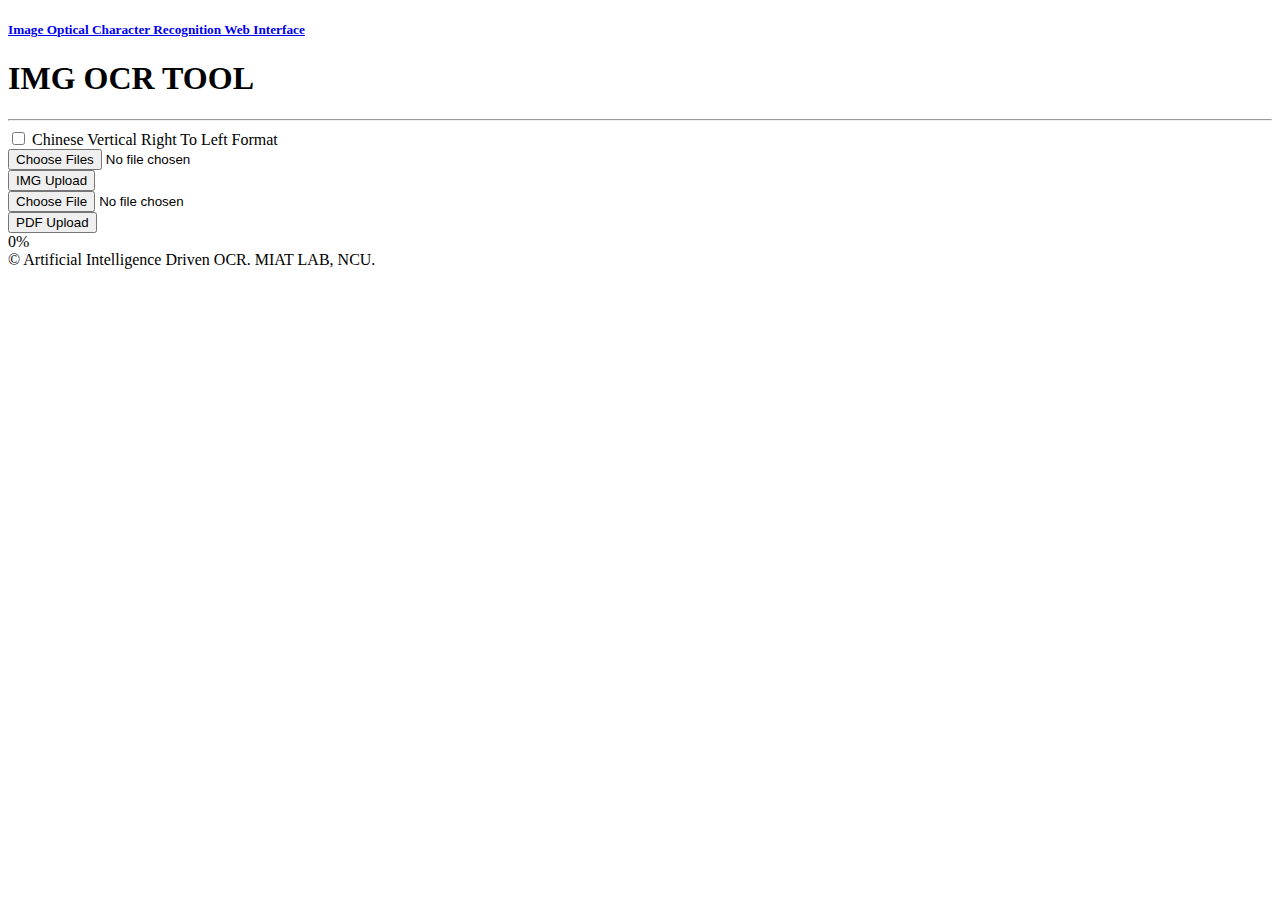
==== IMGOCR/templates/index.html @ 62a95615 "Dockerfile Implement" ====
<!DOCTYPE html>
<html lang="zh-Hant-TW">
<head>
    <meta charset="UTF-8">
    <title>IMG OCR</title>
    <link href="https://cdn.jsdelivr.net/npm/bootstrap@5.3.1/dist/css/bootstrap.min.css" rel="stylesheet" integrity="sha384-4bw+/aepP/YC94hEpVNVgiZdgIC5+VKNBQNGCHeKRQN+PtmoHDEXuppvnDJzQIu9" crossorigin="anonymous">
    <script src="https://code.jquery.com/jquery-3.7.0.js" integrity="sha256-JlqSTELeR4TLqP0OG9dxM7yDPqX1ox/HfgiSLBj8+kM=" crossorigin="anonymous"></script>
</head>
<body>
    <nav class="navbar navbar-expand-lg navbar-dark bg-secondary">
        <div class="container-fluid">
            <a class="navbar-brand mt-2 mt-lg-0" href="{{url_for('index')}}">
                <h5 class="pt-1">Image Optical Character Recognition Web Interface</h5>
            </a>
        </div>
    </nav>

    <div class="container">
        <div class="header">
            <h1 class="text-center pt-5">IMG OCR TOOL</h1>
        </div>

        <hr/>

        <div class="pt-3"></div>

        <div class="form-check form-switch">
            <input class="form-check-input" type="checkbox" role="switch" id="chinese_vertical">
            <label class="form-check-label" for="chinese_vertical">Chinese Vertical Right To Left Format</label>
        </div>

        <div>
            <form class="form-inline pt-3 text-center" action="uploadimg" method="post" enctype="multipart/form-data">
                <input class="form-control" type="file" multiple="" name="file1[]">
                <br/>
                <input class="form-control btn btn-primary" type="submit" value="IMG Upload">
            </form>
        </div>

        <div class="pt-3"></div>

        <div>
            <form class="form-inline pt-3 text-center" action="uploadpdf" method="post" enctype="multipart/form-data">
                <input class="form-control" type="file" name="file2[]">
                <br/>
                <input class="form-control btn btn-primary" type="submit" value="PDF Upload">
            </form>
        </div>

        <div class="pt-5"></div>

        <div class="progress">
            <div class="progress-bar progress-bar-striped progress-bar-animated"
                 id="flask_progress" role="progressbar" aria-valuenow="0"
                 aria-valuemin="0" aria-valuemax="100" style="width:0%">
                0%
            </div>
        </div>
    </div>

    <script>
        var source = new EventSource("/progress");

        source.onmessage = function(event) {
              let div = document.querySelector('#flask_progress')
              let text = document.getElementById('flask_progress')

              div.style.width = event.data + '%'
              text.innerHTML = event.data + '%'

              if (event.data == 101) {
                  source.close()
              }
        }
    </script>

    <script>
        var chineseVertical = document.getElementById("chinese_vertical");
        var conditionalFlag = 0

        chineseVertical.addEventListener("change", function (event) {
            if (event.target.checked) {
                console.log("Checked");
                conditionalFlag = 1
            } else {
                console.log("Not checked");
                conditionalFlag = 0
            }

            $.post('/chinesevertical', {conditionalFlag}, function(){
                // do something once posted, if needed
            })
        });
    </script>

    <footer class="bg-secondary text-center text-white fixed-bottom">
        <div class="text-center p-3">
            © Artificial Intelligence Driven OCR. MIAT LAB, NCU.
        </div>
    </footer>
</body>
</html>
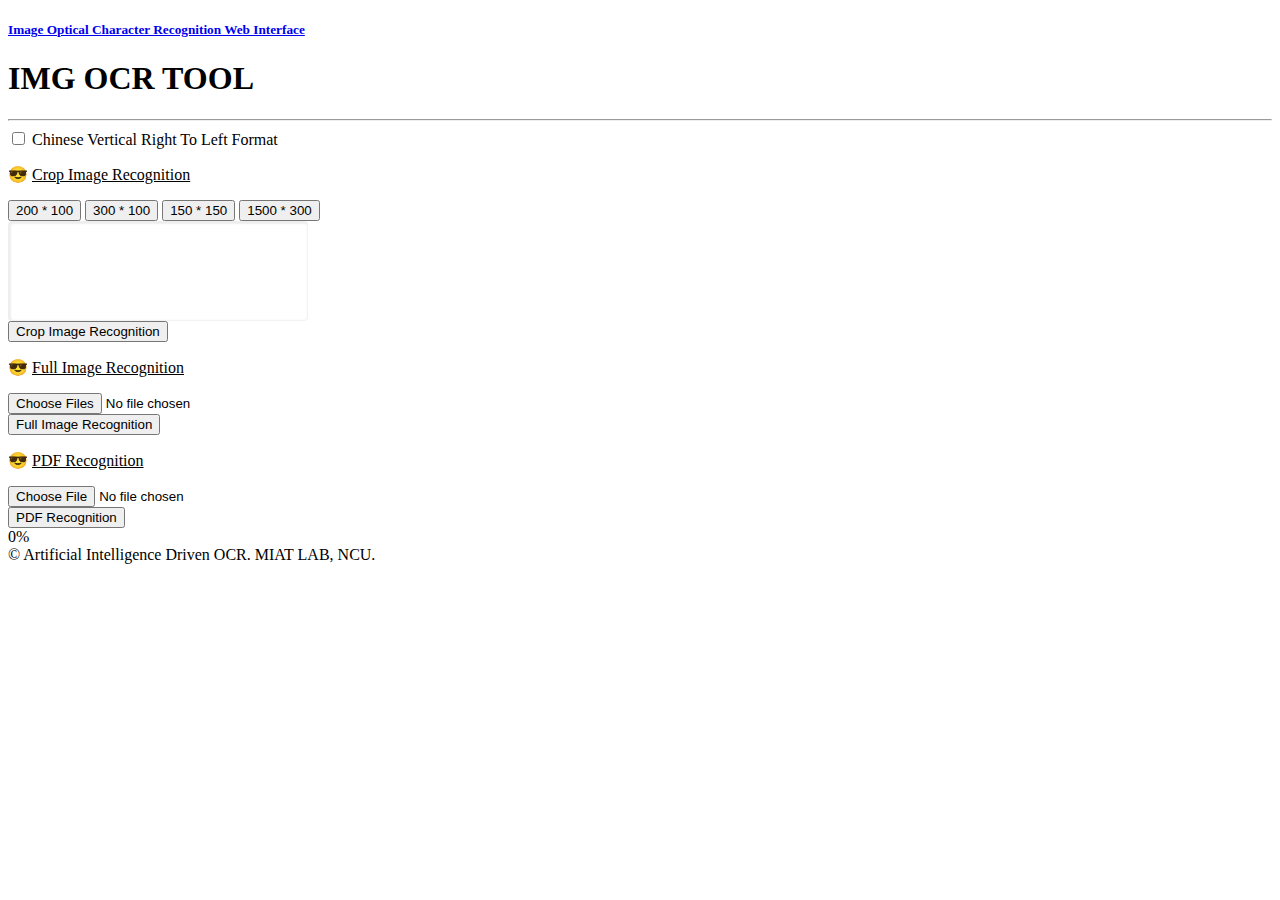
==== commit b8adcd87: "Version Update" ====
--- a/IMGOCR/templates/index.html
+++ b/IMGOCR/templates/index.html
@@ -3,8 +3,145 @@
 <head>
     <meta charset="UTF-8">
     <title>IMG OCR</title>
+    <script src="https://code.jquery.com/jquery-3.7.1.js" integrity="sha256-eKhayi8LEQwp4NKxN+CfCh+3qOVUtJn3QNZ0TciWLP4=" crossorigin="anonymous"></script>
     <link href="https://cdn.jsdelivr.net/npm/bootstrap@5.3.1/dist/css/bootstrap.min.css" rel="stylesheet" integrity="sha384-4bw+/aepP/YC94hEpVNVgiZdgIC5+VKNBQNGCHeKRQN+PtmoHDEXuppvnDJzQIu9" crossorigin="anonymous">
-    <script src="https://code.jquery.com/jquery-3.7.0.js" integrity="sha256-JlqSTELeR4TLqP0OG9dxM7yDPqX1ox/HfgiSLBj8+kM=" crossorigin="anonymous"></script>
+    <script src="https://cdn.jsdelivr.net/npm/bootstrap@5.3.1/dist/js/bootstrap.bundle.min.js" integrity="sha384-HwwvtgBNo3bZJJLYd8oVXjrBZt8cqVSpeBNS5n7C8IVInixGAoxmnlMuBnhbgrkm" crossorigin="anonymous"></script>
+    <link rel="stylesheet" href="https://cdnjs.cloudflare.com/ajax/libs/fancybox/3.5.7/jquery.fancybox.css" integrity="sha512-nNlU0WK2QfKsuEmdcTwkeh+lhGs6uyOxuUs+n+0oXSYDok5qy0EI0lt01ZynHq6+p/tbgpZ7P+yUb+r71wqdXg==" crossorigin="anonymous" referrerpolicy="no-referrer" />
+    <script src="https://cdnjs.cloudflare.com/ajax/libs/fancybox/3.5.7/jquery.fancybox.js" integrity="sha512-j7/1CJweOskkQiS5RD9W8zhEG9D9vpgByNGxPIqkO5KrXrwyDAroM9aQ9w8J7oRqwxGyz429hPVk/zR6IOMtSA==" crossorigin="anonymous" referrerpolicy="no-referrer"></script>
+    <link rel="stylesheet" type="text/css" href="static/javascript/cropper.css">
+    <script type="text/javascript" src="static/javascript/cropper.js"></script>
+
+    <style>
+        .imgBox{
+          width: 300px;
+          display: block;
+          background-color: #fff;
+          min-height: 100px;
+          box-shadow: 1px 1px  2px  2px #eee inset;
+          border-radius: 4px;
+        }
+
+        .popup-wrap{
+          position: fixed;
+          top: 0;
+          bottom: 0;
+          right: 0;
+          left: 0;
+          background: rgba(0,0,0,0.5);
+          align-items: center;
+          justify-content: center;
+          display: none;
+        }
+
+        .popup-wrap.on{
+          display: flex;
+        }
+
+        .s-upload-container{
+          width:898px;
+          height:586px;
+          background: #fff;
+        }
+
+        .s-upload-container>.head{
+          border-bottom: 1px solid #e5e5e5;
+          line-height:54px;
+          font-size:18px;
+          padding:0 15px;
+          display: flex;
+          justify-content: space-between;
+          align-items: center;
+        }
+
+        .s-upload-container>.s-upload-main{
+          position: relative;
+          padding: 15px 30px;
+        }
+
+        .s-upload-main>.top-box{
+          overflow: hidden;
+          margin-bottom:18px;
+        }
+
+        .s-upload-main>.top-box .file-box{
+          position: relative;
+          overflow: hidden;
+          height: 35px;
+        }
+
+        .s-upload-main>.top-box .file-box .btn{
+          position: absolute;
+          left:0;
+          right:0;
+          bottom:0;
+          top:0;
+          opacity: 0;
+          width:100%;
+        }
+
+        .s-upload-main>.top-box .title{
+          float: left;
+          width: 100px;
+          line-height:35px;
+          font-weight: bold;
+          font-size:14px;
+        }
+
+        .s-upload-main>.top-box .right{
+          float: right;
+          line-height: 35px;
+          font-size: 14px;
+          width: 200px;
+          font-weight: bold;
+        }
+
+        .s-upload-container .s-upload-content{
+          height:364px;
+          overflow: hidden;
+        }
+
+        .s-upload-content .left-box{
+          float: left;
+          width:620px;
+          height:364px;
+          background:#ececec;
+        }
+
+        .s-upload-content .left-box .image{
+          display:block;
+          width:100%;
+          max-width:100%;
+        }
+
+        .s-upload-content .right-box{
+          float: right;
+          background:#ececec;
+        }
+
+        .s-upload-content .right-box .previewBox{
+          width: 200px;
+          height: 200px;
+          overflow: hidden;
+        }
+
+        .s-upload-main>.bottom-box{
+          overflow: hidden;
+          margin:30px 0 15px;
+        }
+
+        .s-upload-main>.bottom-box .left{
+          float: left;
+        }
+
+        .s-upload-main>.bottom-box .right{
+          float: right;
+        }
+
+        #uploadForm{
+          position: fixed;
+          left:1000px;
+        }
+    </style>
 </head>
 <body>
     <nav class="navbar navbar-expand-lg navbar-dark bg-secondary">
@@ -22,28 +159,108 @@
 
         <hr/>
 
-        <div class="pt-3"></div>
-
         <div class="form-check form-switch">
             <input class="form-check-input" type="checkbox" role="switch" id="chinese_vertical">
             <label class="form-check-label" for="chinese_vertical">Chinese Vertical Right To Left Format</label>
         </div>
 
+        <!-- image crop start -->
+
+        <div class="pt-3"></div>
+
         <div>
-            <form class="form-inline pt-3 text-center" action="uploadimg" method="post" enctype="multipart/form-data">
+            <p class="pt-3">
+                😎 <u>Crop Image Recognition</u>
+            </p>
+
+            <div class="btn-box">
+                <input type="button" class="size_btn btn btn-primary" value="200 * 100"/>
+                <input type="button" class="size_btn btn btn-primary" value="300 * 100"/>
+                <input type="button" class="size_btn btn btn-primary" value="150 * 150"/>
+                <input type="button" class="size_btn btn btn-primary" value="1500 * 300"/>
+            </div>
+
+            <div class="img-box pt-3">
+                <img src="" alt="" id="imgBoxId" class="imgBox">
+            </div>
+
+            <form class="form-inline text-center pt-3" action="uploadcrop" method="post">
+                <input class="form-control btn btn-primary" type="submit" value="Crop Image Recognition">
+            </form>
+        </div>
+
+        <div class="popup-wrap">
+            <div class="s-upload-container">
+                <div class="head">
+                    <span>Upload Image</span>
+                    <input type="button" class="btn btn-primary" id="closeBtn" value="Close"/>
+                </div>
+
+                <div class="s-upload-main">
+                    <div class="top-box">
+                        <span class="title">Target File</span>
+                        <div class="btn btn-primary file-box">
+                            Select
+                            <input type="file" accept="image/jpg,image/jpeg,image/png" name="file" id="file" class="btn btn-primary" onchange="selectImg(this)" multiple="multiple">
+                        </div>
+                        <div class="right">Preview</div>
+                    </div>
+
+                    <div class="s-upload-content">
+                        <div class="left-box">
+                            <img src="" id="imageId" alt="" class="image">
+                        </div>
+
+                        <div class="right-box">
+                            <div class="previewBox"></div>
+                        </div>
+                    </div>
+
+                    <div class="action bottom-box">
+                        <div class="left">
+                            <input type="button" id="btnLeft"  value="Rotate Left" class="btn btn-primary" onclick="rotateFn('1')">
+                            <input type="button" id="btnRight" value="Rotate Right" class="btn btn-primary" onclick="rotateFn('2')">
+                        </div>
+
+                        <div class="right">
+                            <input type="button" id="btnLarge" class="btn btn-primary" value="Zoom In">
+                            <input type="button" id="btnSmall" class="btn btn-primary" value="Zoom Out">
+                            <input type="button" id="btnScale" class="btn btn-primary" value="Mirror Flip">
+                            <input type="button" id="btnInit" class="btn btn-primary" value="Reset">
+                            <input type="button" id="btnSubmit" class="btn btn-primary submit" value="Save">
+                        </div>
+                    </div>
+                </div>
+            </div>
+        </div>
+
+        <!-- image crop end -->
+
+        <div class="pt-3"></div>
+
+        <div>
+            <p class="pt-3">
+                😎 <u>Full Image Recognition</u>
+            </p>
+
+            <form class="form-inline text-center" action="uploadimg" method="post" enctype="multipart/form-data">
                 <input class="form-control" type="file" multiple="" name="file1[]">
                 <br/>
-                <input class="form-control btn btn-primary" type="submit" value="IMG Upload">
+                <input class="form-control btn btn-primary" type="submit" value="Full Image Recognition">
             </form>
         </div>
 
         <div class="pt-3"></div>
 
         <div>
-            <form class="form-inline pt-3 text-center" action="uploadpdf" method="post" enctype="multipart/form-data">
+            <p class="pt-3">
+                😎 <u>PDF Recognition</u>
+            </p>
+
+            <form class="form-inline text-center" action="uploadpdf" method="post" enctype="multipart/form-data">
                 <input class="form-control" type="file" name="file2[]">
                 <br/>
-                <input class="form-control btn btn-primary" type="submit" value="PDF Upload">
+                <input class="form-control btn btn-primary" type="submit" value="PDF Recognition">
             </form>
         </div>
 
@@ -56,7 +273,177 @@
                 0%
             </div>
         </div>
+
+        <div class="pt-5"></div>
     </div>
+
+    <script>
+            // open popup windows
+        $('.size_btn').on('click', function() {
+            init($(this).attr('value'))
+            $('.popup-wrap').addClass('on')
+        })
+
+        // close popup windows
+        $('#closeBtn').on('click',function() {
+            closeFn()
+        })
+
+        function closeFn (){
+            $('.popup-wrap').removeClass('on')
+            $('#imageId').cropper("destroy");
+        }
+
+        // initialization
+        function init (cut_size){
+            var sizeArr = [0,0];
+            var aspectRatio = null
+
+            if(cut_size) {
+                sizeArr = cut_size.split('*');
+                let w = sizeArr[0]*1
+                var h = sizeArr[1]*1
+
+                if(w > h) {
+                    aspectRatio = (w/h) / 1
+                } else {
+                    aspectRatio = 1 / (h/w)
+                }
+            }
+
+            $('#imageId').cropper({
+                viewMode: 1,
+                dragMode: 'none',
+                initialAspectRatio: 1,
+                preview: '.previewBox',
+                background: true,
+                zoomOnWheel: false,
+                cropBoxResizable:true,
+                cropBoxMovable:true,
+                rotatable: true,
+                aspectRatio:aspectRatio
+            })
+        }
+
+        // degree
+        var deg = 0;
+
+        // left rotation
+        $("#btnLeft").on("click",function () {
+            rotateFn(1)
+        });
+
+        // right rotation
+        $("#btnRight").on("click",function () {
+            rotateFn(2)
+        });
+
+        // mirror flip
+        var flagX = true;
+        $("#btnScale").on("click",function () {
+            if(flagX){
+                $('#imageId').cropper("scaleX", -1);
+                flagX = false;
+            }else{
+                $('#imageId').cropper("scaleX", 1);
+                flagX = true;
+            }
+            flagX != flagX;
+        });
+
+        // reset position
+        $("#btnInit").on("click",function () {
+            $('#imageId').cropper("reset");
+        });
+
+        // zoom in
+        $("#btnLarge").on("click",function () {
+            $('#imageId').cropper("zoom", 0.1);
+        });
+
+        // zoom out
+        $("#btnSmall").on("click",function () {
+            $('#imageId').cropper("zoom", -0.1);
+        });
+
+        // rotation
+        function rotateFn (type){
+            if(type == 1) {
+                deg += 90
+            } else {
+                deg -= 90
+            }
+
+            $('#imageId').cropper("rotate", deg);
+        }
+
+        // image upload
+        function selectImg(file) {
+            if (!file.files || !file.files[0]) {
+                    return;
+            }
+
+            var reader = new FileReader();
+
+            reader.onload = function (evt) {
+                var replaceSrc = evt.target.result;
+
+                // substitute cropper image
+                $('#imageId').cropper('replace', replaceSrc, false);
+            }
+
+            reader.readAsDataURL(file.files[0]);
+        }
+
+        // crop
+        $("#btnSubmit").on("click",function () {
+            if ($("#imageId").attr("src") == null) {
+                return false;
+            } else {
+                var cas = $('#imageId').cropper('getCroppedCanvas');
+                // base64 address
+                var base64url = cas.toDataURL('image/jpg');
+
+                $('#imgBoxId').attr('src',base64url)
+                closeFn()
+
+                // ajax upload image
+                var formData = new FormData();
+                var file = base64toFile(base64url)
+                formData.append('crop', file, 'crop.jpg');
+
+                $.ajax({
+                	type:'post',
+                	url: '/imagecrop',
+                	data: formData,
+                	processData: false,
+                	contentType: false,
+                }).then(function(res) {
+                	console.log(res, 'Upload Finished.')
+                }).fail(function(err){console.log(err)})
+            }
+        });
+
+        // base64 to file
+        function base64toFile  (dataurl)  {
+            const arr = dataurl.split(',')
+            const mime = arr[0].match(/:(.*?);/)[1]
+            const suffix = mime.split('/')[1]
+            const bstr = atob(arr[1])
+            let n = bstr.length
+            const u8arr = new Uint8Array(n)
+
+            while (n--) {
+                u8arr[n] = bstr.charCodeAt(n)
+            }
+
+            const file = new File([u8arr], `__avatar1`, {
+                type: mime
+            })
+
+            return file
+        }
+    </script>
 
     <script>
         var source = new EventSource("/progress");
@@ -93,7 +480,7 @@
         });
     </script>
 
-    <footer class="bg-secondary text-center text-white fixed-bottom">
+    <footer class="bg-secondary text-center text-white">
         <div class="text-center p-3">
             © Artificial Intelligence Driven OCR. MIAT LAB, NCU.
         </div>
